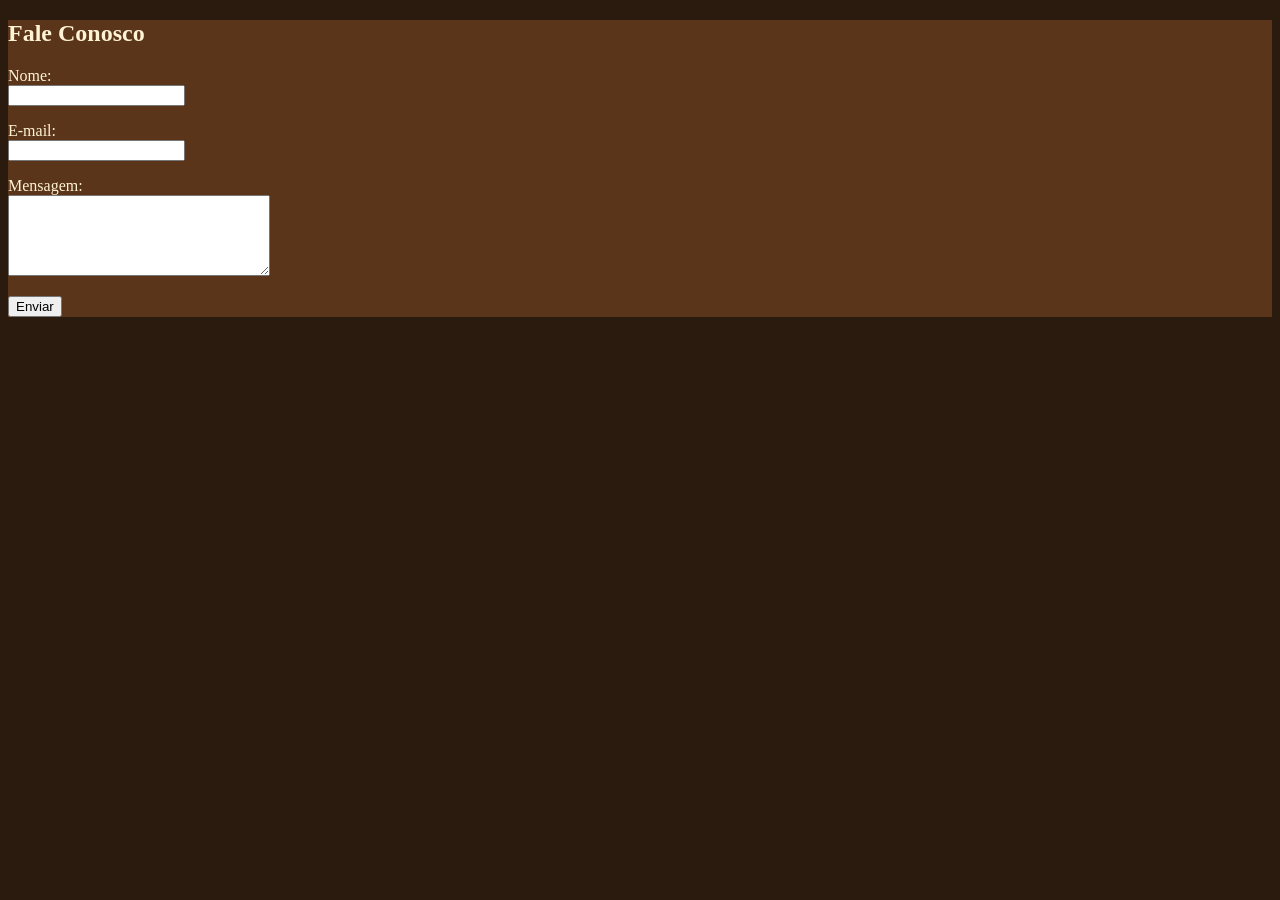
==== contato.html @ 595e1c8f "Add files via upload" ====
<!DOCTYPE html>
<html>

<head>
  <meta charset="UTF-8">
  <meta name="viewport" content="width=device-width, initial-scale=1">
  <title>Contato - Brasa Burguer</title>
  <link rel="stylesheet" href="style.css">
</head>

<body>

  <main>

    <h2>Fale Conosco</h2>

    <form action="https://formsubmit.co/naoseinome297@gmail.com" method="POST">

      <!-- Configurações Opcionais do Formsubmit -->
      <input type="hidden" name="_subject" value="Novo envio de formulário">
      <input type="hidden" name="_captcha" value="false">

      <p>
        <label for="nome">Nome:</label><br>
        <input type="text" id="nome" name="nome" required>
      </p>

      <p>
        <label for="email">E-mail:</label><br>
        <input type="email" id="email" name="email" required>
      </p>

      <p>
        <label for="mensagem">Mensagem:</label><br>
        <textarea id="mensagem" name="mensagem" rows="5" cols="30" required></textarea>
      </p>

      <p>
        <button type="submit">Enviar</button>
      </p>

    </form>

  </main>

</body>

</html>
---- style.css ----
body{
  background:#2B1A0E;
}
header {
  background-color: #5A351A;
  padding: 1rem;
}
h1 {
text-align: center;
    color:#F2C94C;
    padding: 1rem;
}
h3 {
  text-align: center;
  color: #D35400;
}
body {
  color:#FFF3D6;
}
main {
  background-color:  #5A351A;
 color: #FFF3D6;
  
}
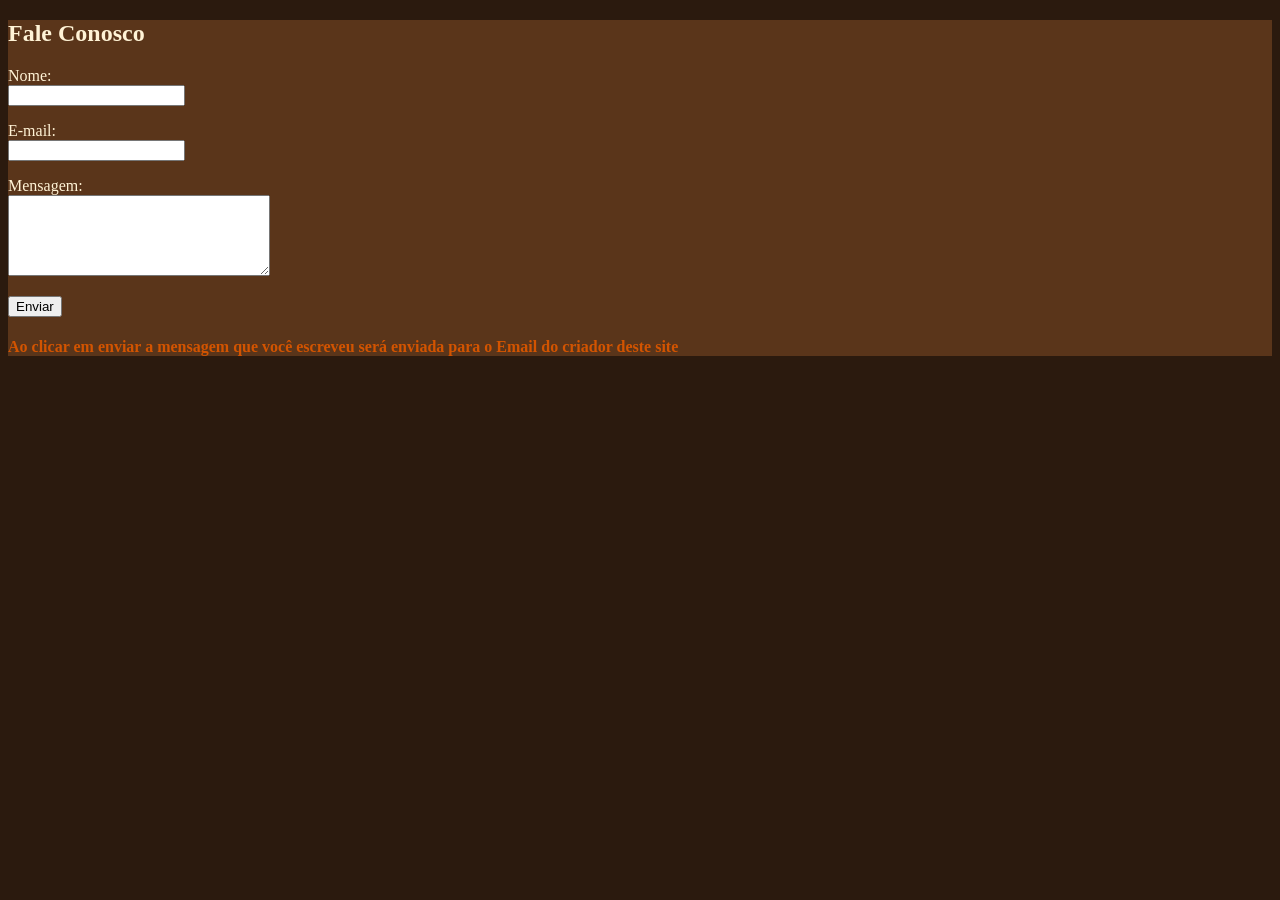
==== commit 6e3f47e2: "Add files via upload" ====
--- a/contato.html
+++ b/contato.html
@@ -37,6 +37,9 @@
 
       <p>
         <button type="submit">Enviar</button>
+        <h4>
+          Ao clicar em enviar a mensagem que você escreveu será enviada para o Email do criador deste site
+        </h4>
       </p>
 
     </form>
--- a/style.css
+++ b/style.css
@@ -23,5 +23,10 @@
  color: #FFF3D6;
   
 }
+ main{
+   h4{
+   color:#D35400;
+   }
+ }
 
 
